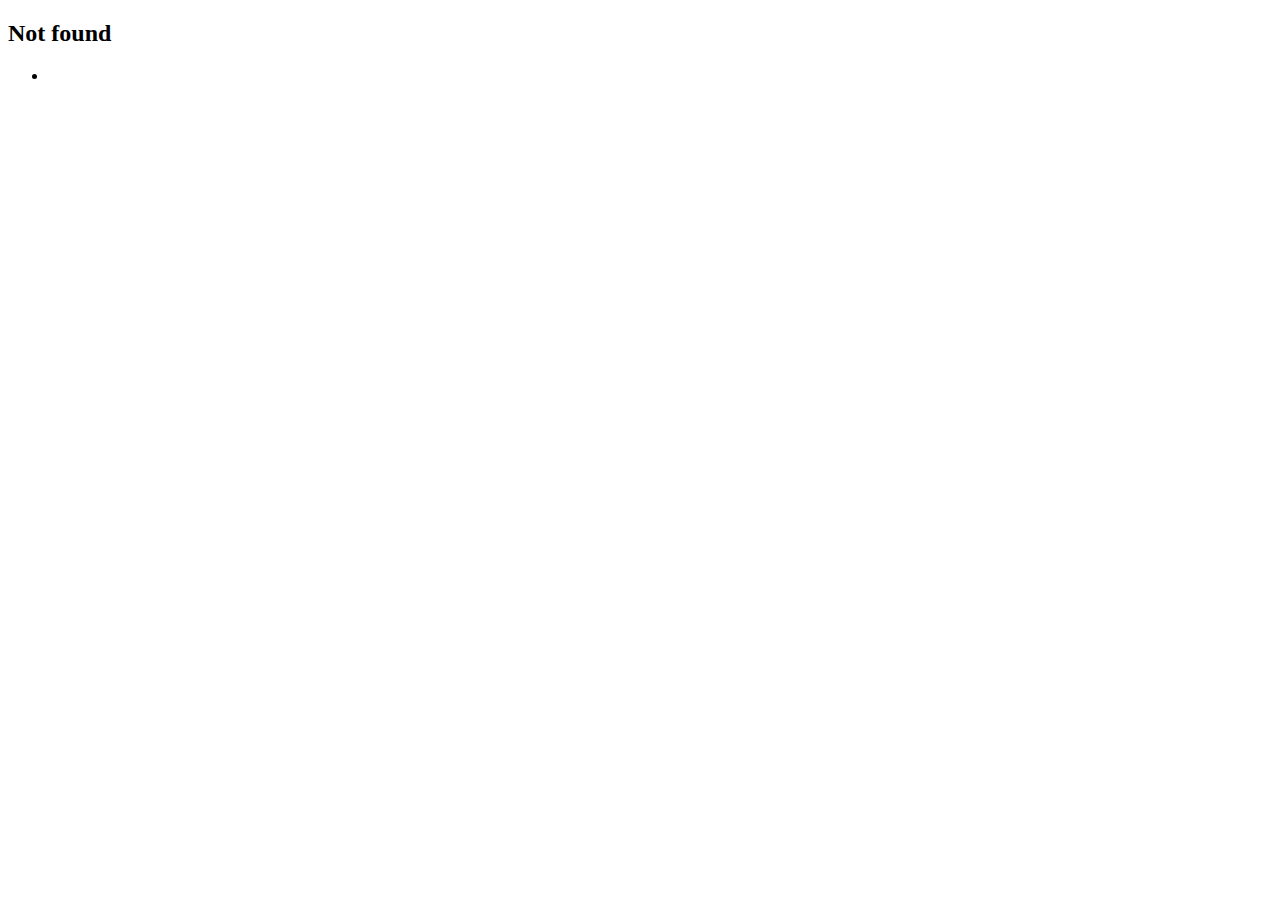
==== src/main/resources/templates/index.html @ b5f44a94 "added pages and controller" ====
<!DOCTYPE html>
<html lang="en" xmlns:th="http://www.w3.org/1999/xhtml">
<head>
  <meta charset="UTF-8">
  <title>Users</title>
</head>
<body>
<div th:switch="${menuItems}">
  <h2 th:case="null">Not found</h2>
  <div th:case="*">
    <div th:each="menuItem : ${menuItems}">
      <p th:text="${menuItem.title}" style="margin: 5px 0;"/>
      <ul th:each="ingredient : ${menuItem.ingredientsList}">
        <li th:text="${ingredient.ingredient.title + ', ' + ingredient.ingredient.dosage}"></li>
      </ul>
    </div><br>
  </div>
</div>
</body>
</html>
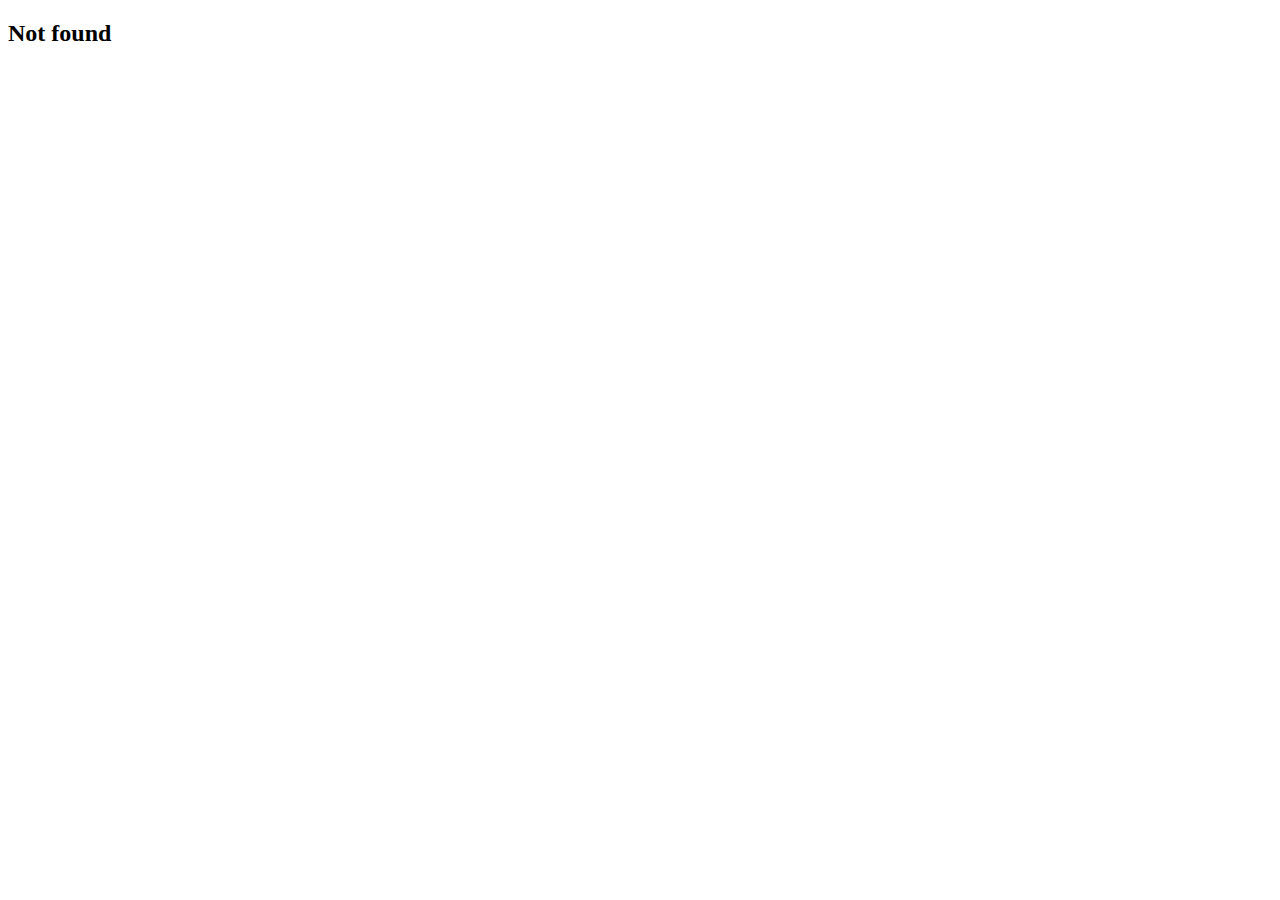
==== commit 4795e881: "added db migration and test data" ====
--- a/src/main/resources/templates/index.html
+++ b/src/main/resources/templates/index.html
@@ -2,19 +2,28 @@
 <html lang="en" xmlns:th="http://www.w3.org/1999/xhtml">
 <head>
   <meta charset="UTF-8">
-  <title>Users</title>
+  <title>HYNEA</title>
 </head>
 <body>
 <div th:switch="${menuItems}">
   <h2 th:case="null">Not found</h2>
-  <div th:case="*">
-    <div th:each="menuItem : ${menuItems}">
-      <p th:text="${menuItem.title}" style="margin: 5px 0;"/>
-      <ul th:each="ingredient : ${menuItem.ingredientsList}">
-        <li th:text="${ingredient.ingredient.title + ', ' + ingredient.ingredient.dosage}"></li>
-      </ul>
-    </div><br>
+
+  <div th:case="*" >
+    <div th:each="menuItem: ${menuItems}">
+      <p th:text="${menuItem.title} + ', ' + ${menuItem.serve_time} + ' мин, ' + ${menuItem.weight} + ' грамм, ' +
+          ${menuItem.price} + ' руб'" style="margin: 5px 0;"></p>
+    </div>
   </div>
+
+  <!-- list of items ingredients !-->
+<!--  <div th:case="*">-->
+<!--    <div th:each="menuItem : ${menuItems}">-->
+<!--      <p th:text="${menuItem.title}" style="margin: 5px 0;"/>-->
+<!--      <ul th:each="ingredient : ${menuItem.ingredientsList}">-->
+<!--        <li th:text="${ingredient.ingredient.title + ', ' + ingredient.ingredient.dosage}"></li>-->
+<!--      </ul>-->
+<!--    </div><br>-->
+<!--  </div>-->
 </div>
 </body>
 </html>